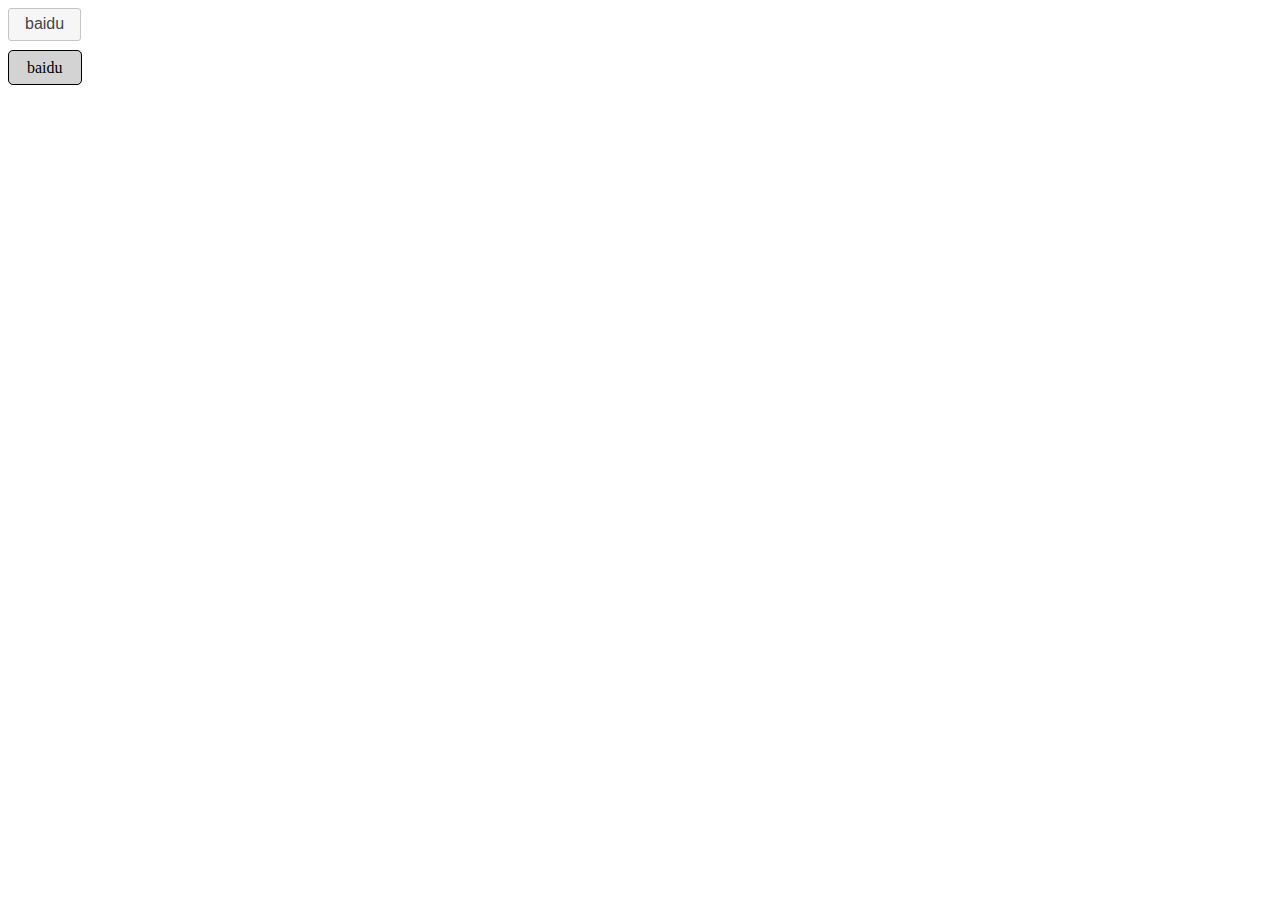
==== index.html @ 0ccb4e3d "create project" ====
<!DOCTYPE html>
<html lang="en">
<head>
    <meta charset="UTF-8">
    <script src="jQuery/jquery-3.1.1.min.js"></script>
    <script src="jQuery/jquery-ui.min.js"></script>
    <script src="js/indexJS.js"></script>
    <link href="jQuery/jquery-ui.min.css" rel="stylesheet" type="text/css">
    <link href="css/indexStyle.css" type="text/css" rel="stylesheet">
    <title>jQueryUI</title>
</head>
<body>
    <a href="http://www.baidu.com" id="a_btn" target="_blank">baidu</a></br></br>
    <a href="http://www.baidu.com" id="aa"  target="_blank">baidu</a>
</body>
</html>
---- css/indexStyle.css ----
#aa{
    background-color: lightgray;
    margin: 0px;
    padding: 8px 18px;
    border: 1px solid black;
    border-radius: 5px;
    color: black;
    text-decoration: none;
}

#aa:hover{
    background-color: gray;
}
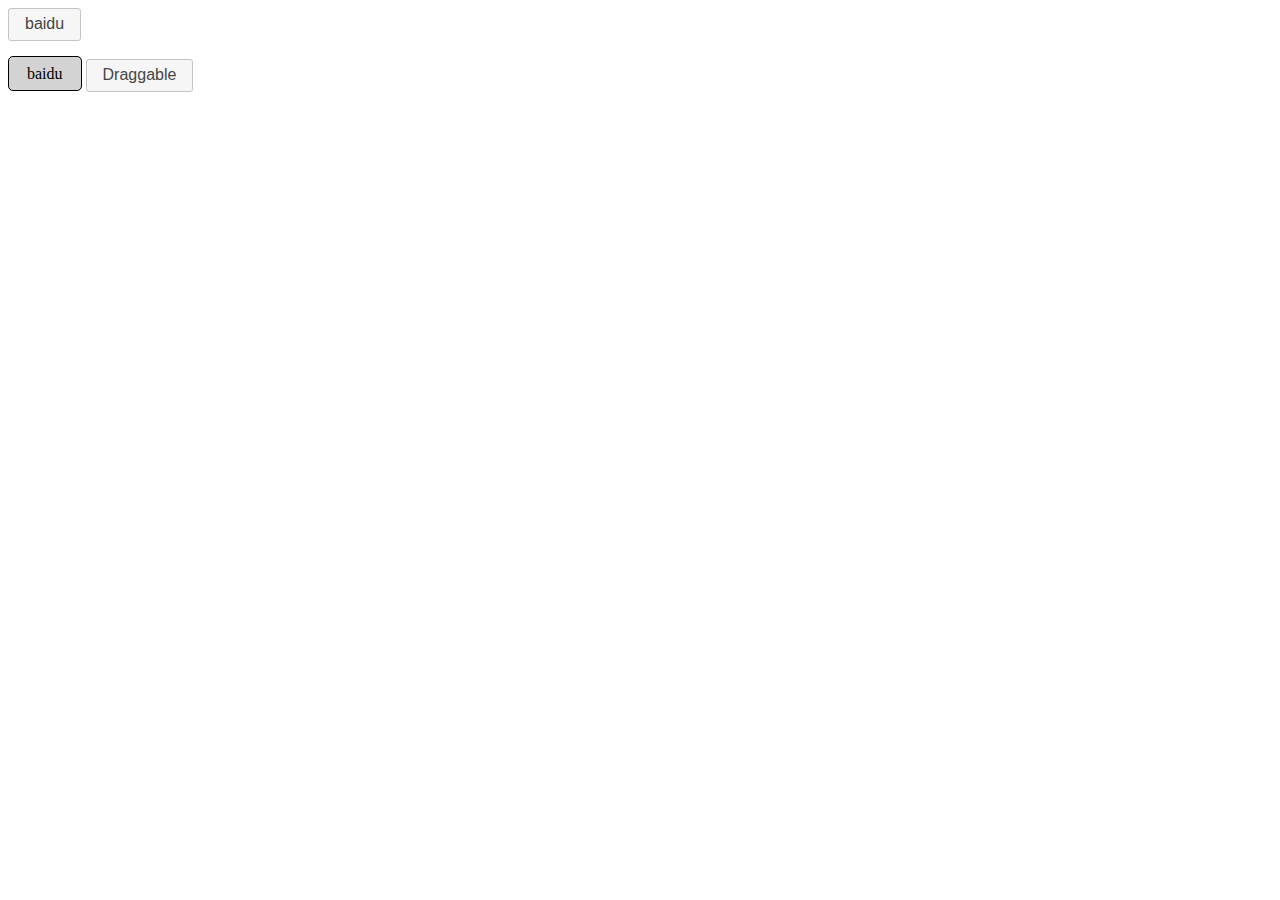
==== commit 8a2f7974: "set homePage" ====
--- a/index.html
+++ b/index.html
@@ -12,5 +12,7 @@
 <body>
     <a href="http://www.baidu.com" id="a_btn" target="_blank">baidu</a></br></br>
     <a href="http://www.baidu.com" id="aa"  target="_blank">baidu</a>
+
+    <a target="_self" href="DraggableIndex.html" id="dragg"> Draggable </a>
 </body>
 </html>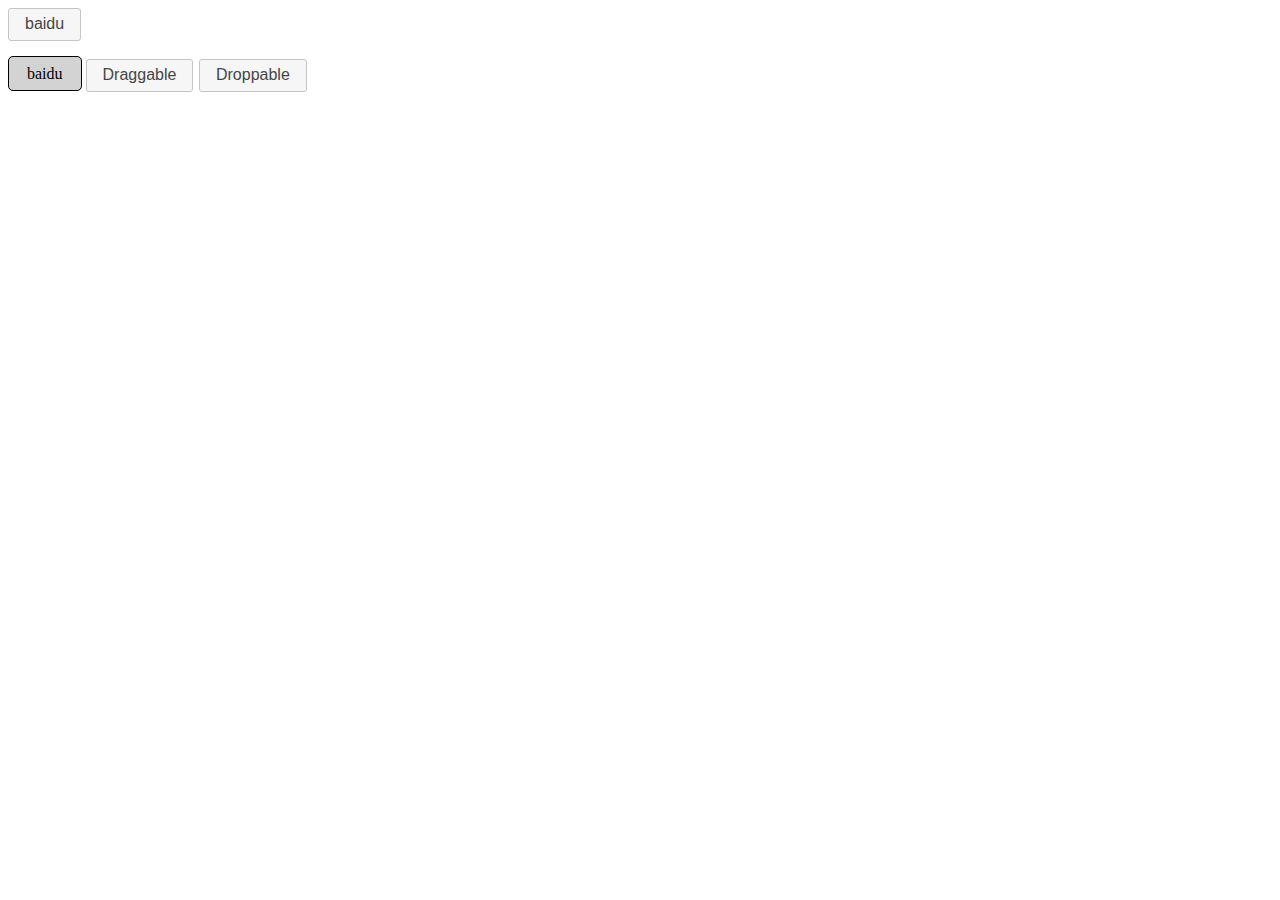
==== commit f1edfce8: "complete droopable" ====
--- a/index.html
+++ b/index.html
@@ -14,5 +14,6 @@
     <a href="http://www.baidu.com" id="aa"  target="_blank">baidu</a>
 
     <a target="_self" href="DraggableIndex.html" id="dragg"> Draggable </a>
+    <a target="_self" href="DropIndex.html" id="dropp"> Droppable </a>
 </body>
 </html>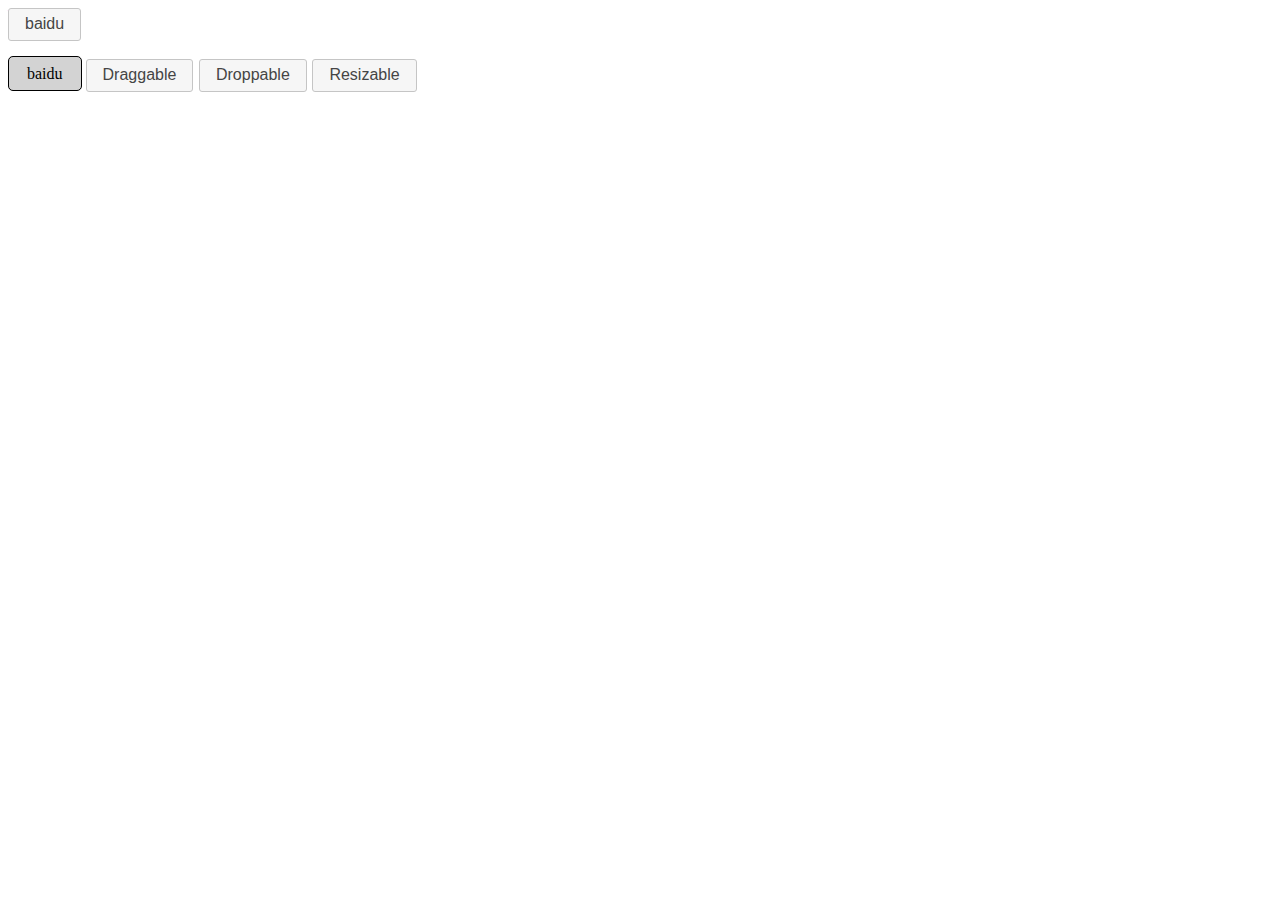
==== commit 38fd9c3e: "create selectable" ====
--- a/index.html
+++ b/index.html
@@ -15,5 +15,6 @@
 
     <a target="_self" href="DraggableIndex.html" id="dragg"> Draggable </a>
     <a target="_self" href="DropIndex.html" id="dropp"> Droppable </a>
+    <a target="_self" href="ResizableIndex.html" id="resiza"> Resizable </a>
 </body>
 </html>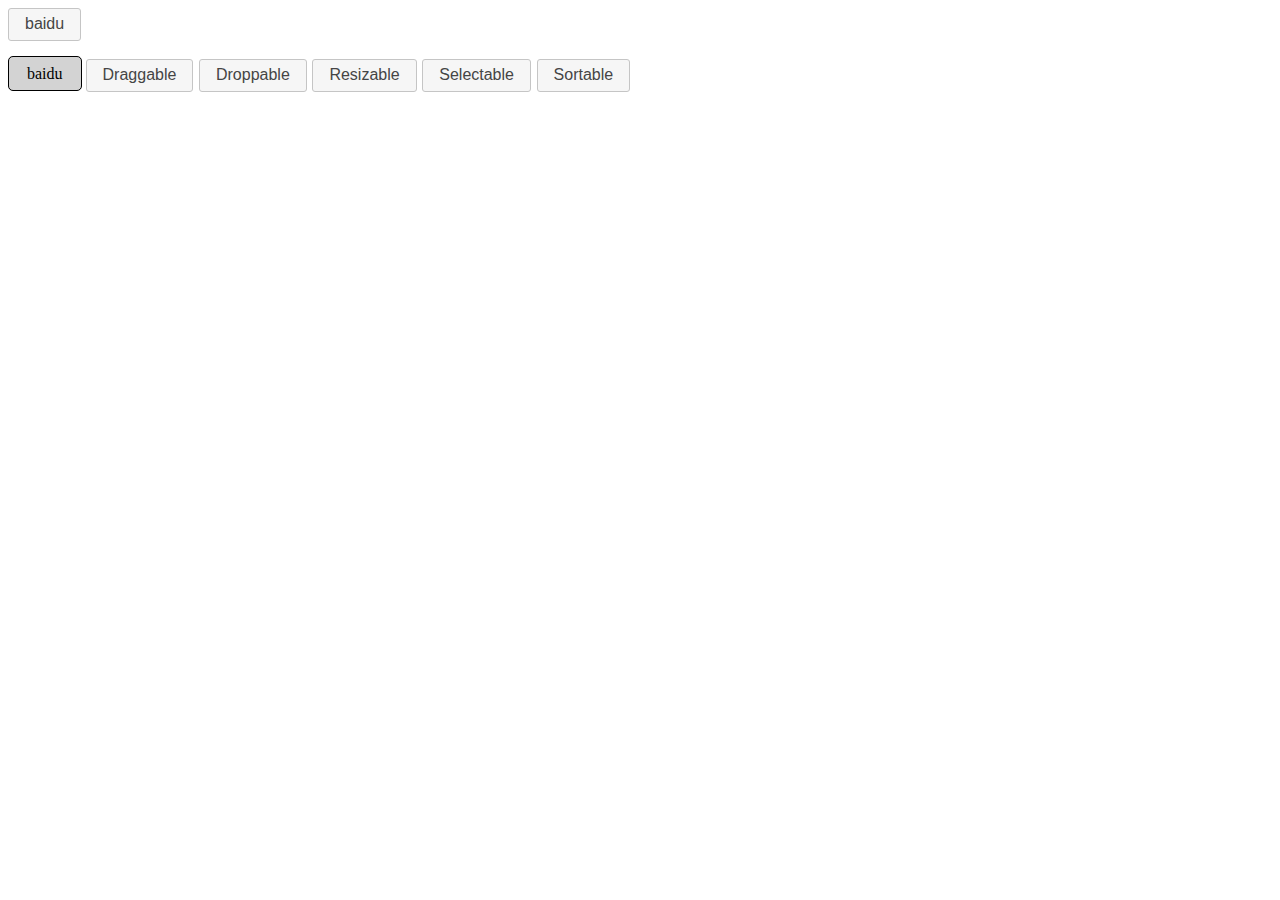
==== commit 011f8381: "add autocomplete" ====
--- a/index.html
+++ b/index.html
@@ -16,5 +16,7 @@
     <a target="_self" href="DraggableIndex.html" id="dragg"> Draggable </a>
     <a target="_self" href="DropIndex.html" id="dropp"> Droppable </a>
     <a target="_self" href="ResizableIndex.html" id="resiza"> Resizable </a>
+    <a target="_self" href="SelectableIndex.html" id="select"> Selectable </a>
+    <a target="_self" href="Sortable.html" id="sort"> Sortable </a>
 </body>
 </html>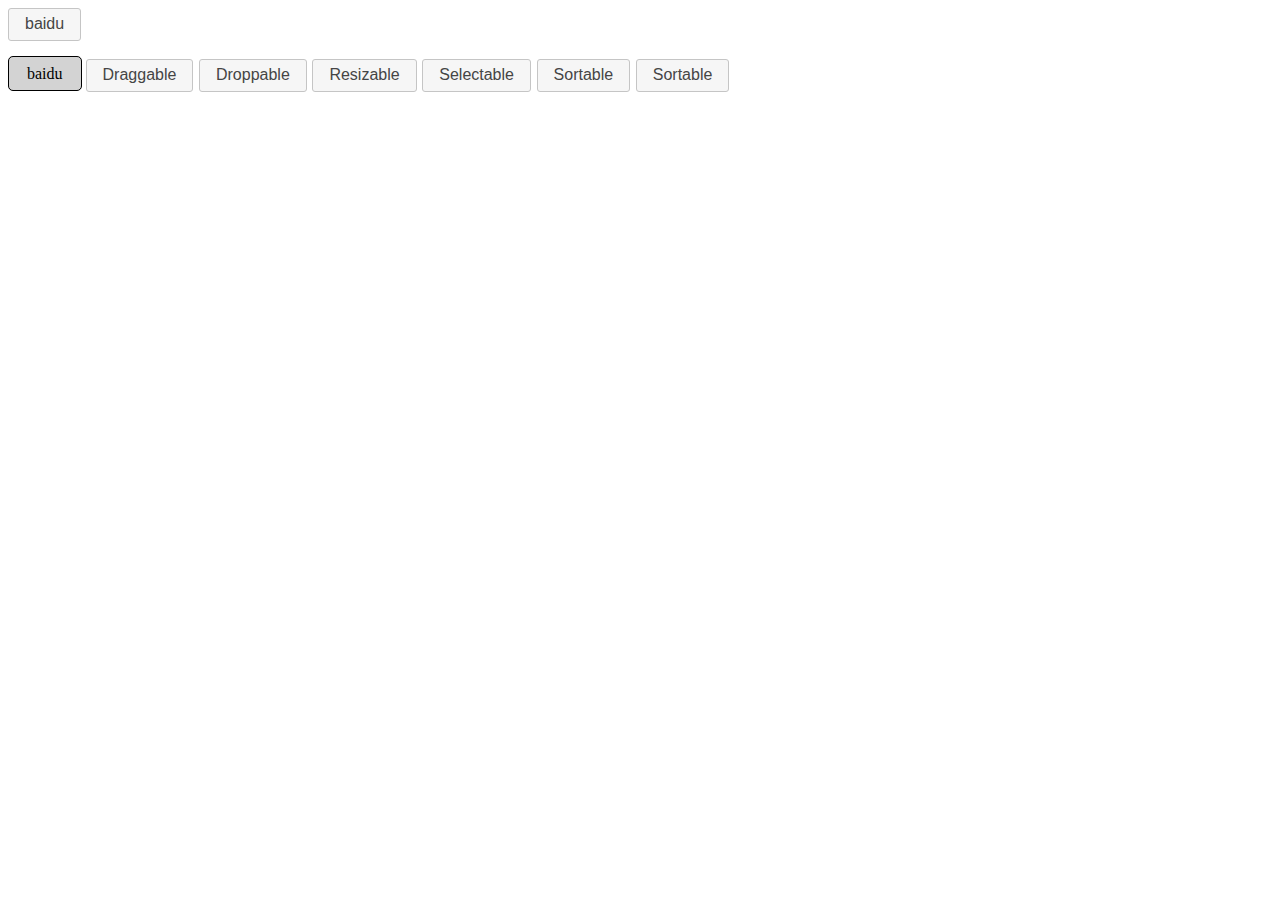
==== commit 8d272066: "create datepicker" ====
--- a/index.html
+++ b/index.html
@@ -18,5 +18,6 @@
     <a target="_self" href="ResizableIndex.html" id="resiza"> Resizable </a>
     <a target="_self" href="SelectableIndex.html" id="select"> Selectable </a>
     <a target="_self" href="Sortable.html" id="sort"> Sortable </a>
+    <a target="_self" href="AutoComplete.html" id="auto"> Sortable </a>
 </body>
 </html>